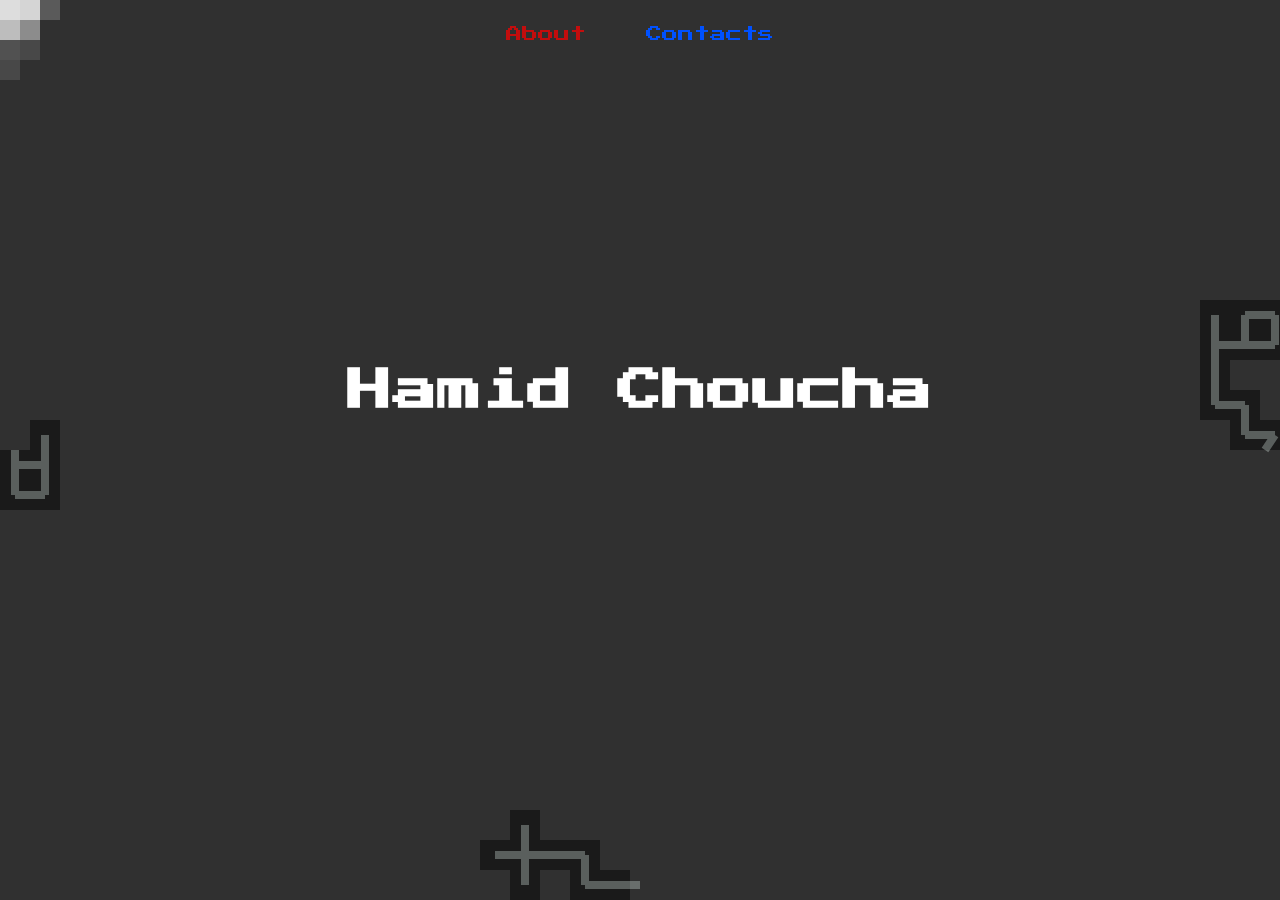
==== index.html @ bf3365f3 "Update index.html" ====
<!DOCTYPE html>
<html>

<head>
    <meta charset="utf-8">
    <meta http-equiv="X-UA-Compatible" content="IE=edge">
    <title></title>
    <meta name="viewport" content="width=device-width, initial-scale=1">
    <link rel="stylesheet" href="static/style.css">
    <link rel="preconnect" href="https://fonts.gstatic.com" crossorigin>
    <link href="https://fonts.googleapis.com/css2?family=Press+Start+2P&display=swap" rel="stylesheet">
</head>

<body>
    <div class="links">
        <a href="about.html">About</a>
        <!-- <a href="projects.html">Projects</a> -->
        <a href="links.html">Contacts</a>
    </div>

    <div class="white-square">

        

        <div class="top-left-square"></div>
        <div class="top-left2-square"></div>
        <div class="top-left3-square"></div>
        <div class="top-left4-square"></div>
        <div class="top-left5-square"></div>
        <div class="top-left6-square"></div>
        <div class="top-left7-square"></div>
        <div class="top-left8-square"></div>
        <div class="top-left9-square"></div>

        <h1>Hamid Choucha</h1>

    </div>
   <div class="overlay" id="overlay">
        <canvas id="bgCanvas" style="position: absolute; top: 0; left: 0; z-index: 0;"></canvas>
        <canvas id="pictureFrame" width="400" height="400"></canvas>
        <script src="script.js"></script>
    </div>
</body>

</html>
---- static/style.css ----
body {
  margin: 0;
  overflow: hidden;
  background-color: #1a1a1a;
}

canvas {
  display: block;
}

.white-square {
  position: fixed;
  top: 0;
  left: 0;
  width: 100%;
  height: 100px;
  background-color: rgb(26, 26, 26);
  z-index: 0;
  display: flex;
  justify-content: space-between;
  padding: 10px;
  box-sizing: border-box;
}

h1 {
  font-family: "Press Start 2P";
  color: rgb(255, 255, 255);
  font-size: 45px;
  z-index: 4;
  position: fixed;
  top: 40%;
  left: 50%;
  transform: translate(-50%, -50%);
  text-align: center;
}

.links {
  margin: 2% auto;
  display: flex;
  justify-content: center;
  font-family: "Press Start 2P";
  color: rgb(255, 255, 255);
  z-index: 4; /* Increase z-index */
}

.links a {
  text-decoration: none;
  margin: 0px 30px;
  color: inherit;
  z-index: 4; /* Increase z-index */
}


.links a:nth-child(1) {
  color: rgba(255, 0, 0, 0.712);
}

/* .links a:nth-child(2) {
  color: rgba(0, 255, 136, 0.863);
} */

.links a:nth-child(2) {
  color: rgb(0, 81, 255);
}

.top-left-square {
  position: absolute;
  width: 20px;
  height: 20px;
  background-color: rgb(218, 218, 218);
  z-index: 4;
  top: 0px;
  left: 0px;
}
.top-left2-square {
  position: absolute;
  width: 20px;
  height: 20px;
  background-color: rgb(182, 182, 182);
  z-index: 4;
  top: 20px;
  left: 0px;
}
.top-left3-square {
  position: absolute;
  width: 20px;
  height: 20px;
  background-color: rgb(209, 209, 209);
  z-index: 1;
  top: 0px;
  left: 20px;
}
.top-left4-square {
  position: absolute;
  width: 20px;
  height: 20px;
  background-color: rgb(128, 128, 128);
  z-index: 1;
  top: 20px;
  left: 20px;
}
.top-left5-square {
  position: absolute;
  width: 20px;
  height: 20px;
  background-color: rgb(73, 73, 73);
  z-index: 1;
  top: 0px;
  left: 40px;
}
.top-left6-square {
  position: absolute;
  width: 20px;
  height: 20px;
  background-color: rgb(61, 61, 61);
  z-index: 1;
  top: 40px;
  left: 0px;
}
.top-left7-square {
  position: absolute;
  width: 20px;
  height: 20px;
  background-color: rgb(53, 53, 53);
  z-index: 1;
  top: 40px;
  left: 20px;
}
.top-left8-square {
  position: absolute;
  width: 20px;
  height: 20px;
  background-color: rgb(63, 63, 63);
  z-index: 1;
  top: 40px;
  left: -0px;
}
.top-left9-square {
  position: absolute;
  width: 20px;
  height: 20px;
  background-color: rgb(53, 53, 53);
  z-index: 1;
  top: 60px;
  left: -0px;
}


@media (max-width: 768px) {
  body {
    margin: 0;
    overflow: auto; /* Allow scrolling on smaller screens */
    background-color: #1a1a1a;
  }

  .white-square {
    height: 100px; /* Reduce the height for better visibility */
  }

  h1 {
    font-size: 20px; /* Reduce font size for smaller screens */
    top: 50%; /* Adjust vertical position */
    left: 50%; /* Adjust horizontal position */
    transform: translate(-50%, -50%); /* Center the heading */
  }

  .links {
    margin-top: 20px; /* Add space between header and links */
    display: flex;
    justify-content: center;
  }

  .links a {
    text-decoration: none;
    margin: 0px 20px;
  }

  /* Center the 'About' and 'Contacts' links */
  .links a:nth-child(1),
  .links a:nth-child(3) {
    display: block;
    text-align: center;
  }

  
  /* Adjust the grid of colored squares for better display */
  .top-left-square,
  .top-left2-square,
  .top-left3-square,
  .top-left4-square,
  .top-left5-square,
  .top-left6-square,
  .top-left7-square,
  .top-left8-square,
  .top-left9-square {
    position: absolute; /* Set position to absolute */
    top: 0; /* Align to the top */
    left: 0; /* Align to the left */
    width: 10px; /* Decrease width for smaller screens */
    height: 10px; /* Decrease height for smaller screens */
  }

  /* Adjust individual positioning for each square */
  .top-left2-square { left: 10px; }
  .top-left3-square { top: 10px; }
  .top-left4-square { top: 10px; left: 10px; }
  .top-left5-square { left: 20px; }
  .top-left6-square { top: 20px; }
  .top-left7-square { top: 20px; left: 10px; }
  .top-left8-square { top: 20px; left: 20px; }
  .top-left9-square { top: 30px; left: 20px; }
}
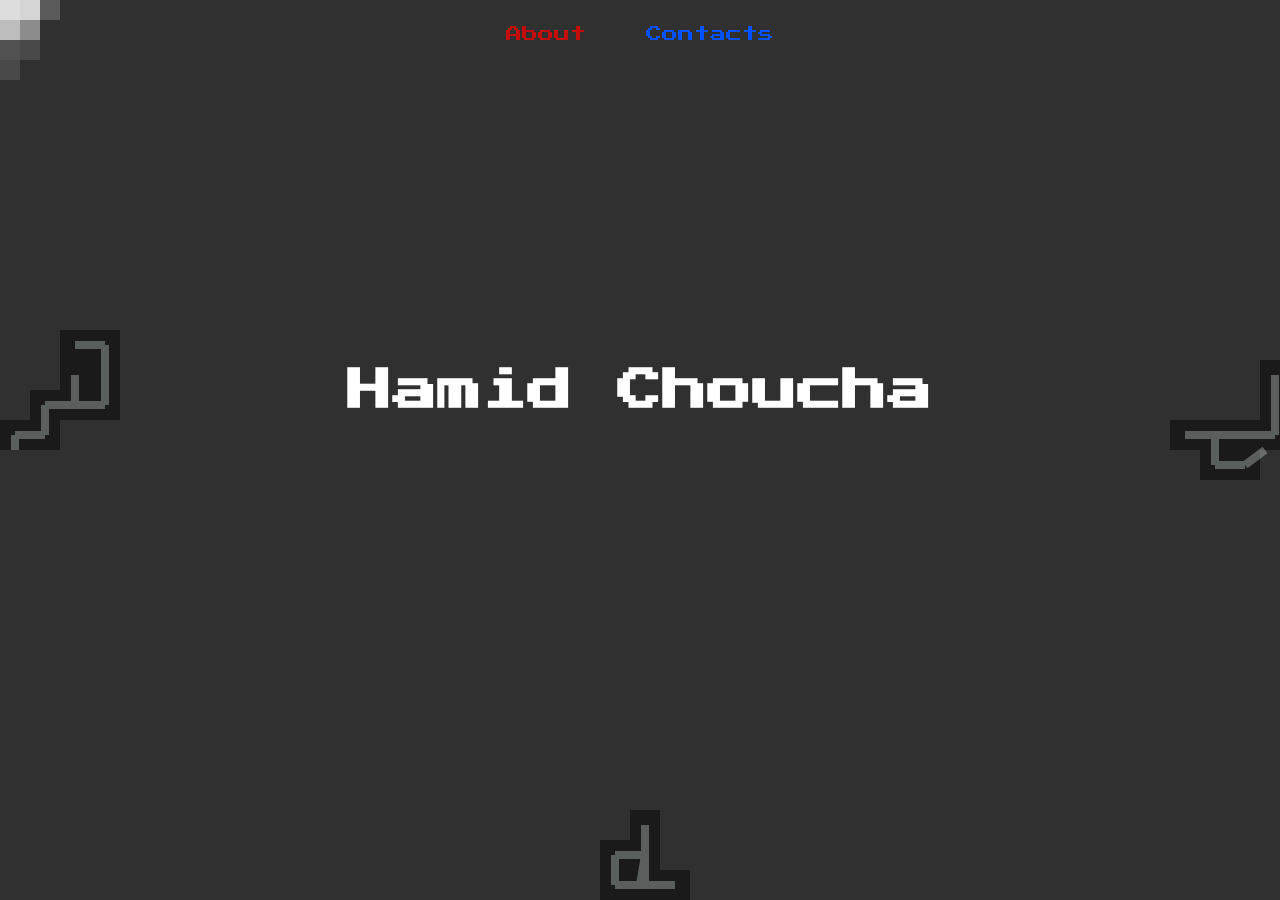
==== commit 367a494d: "Update index.html" ====
--- a/index.html
+++ b/index.html
@@ -35,11 +35,11 @@
         <h1>Hamid Choucha</h1>
 
     </div>
-   <div class="overlay" id="overlay">
-        <canvas id="bgCanvas" style="position: absolute; top: 0; left: 0; z-index: 0;"></canvas>
-        <canvas id="pictureFrame" width="400" height="400"></canvas>
-        <script src="script.js"></script>
-    </div>
+   <div class="background-overlay" id="backgroundOverlay"></div>
+    <canvas id="bgCanvas" style="position: absolute; top: 0; left: 0; z-index: 0;"></canvas>
+    <canvas id="pictureFrame" width="400" height="400"></canvas>
+    <script src="script.js"></script>
+    
 </body>
 
 </html>
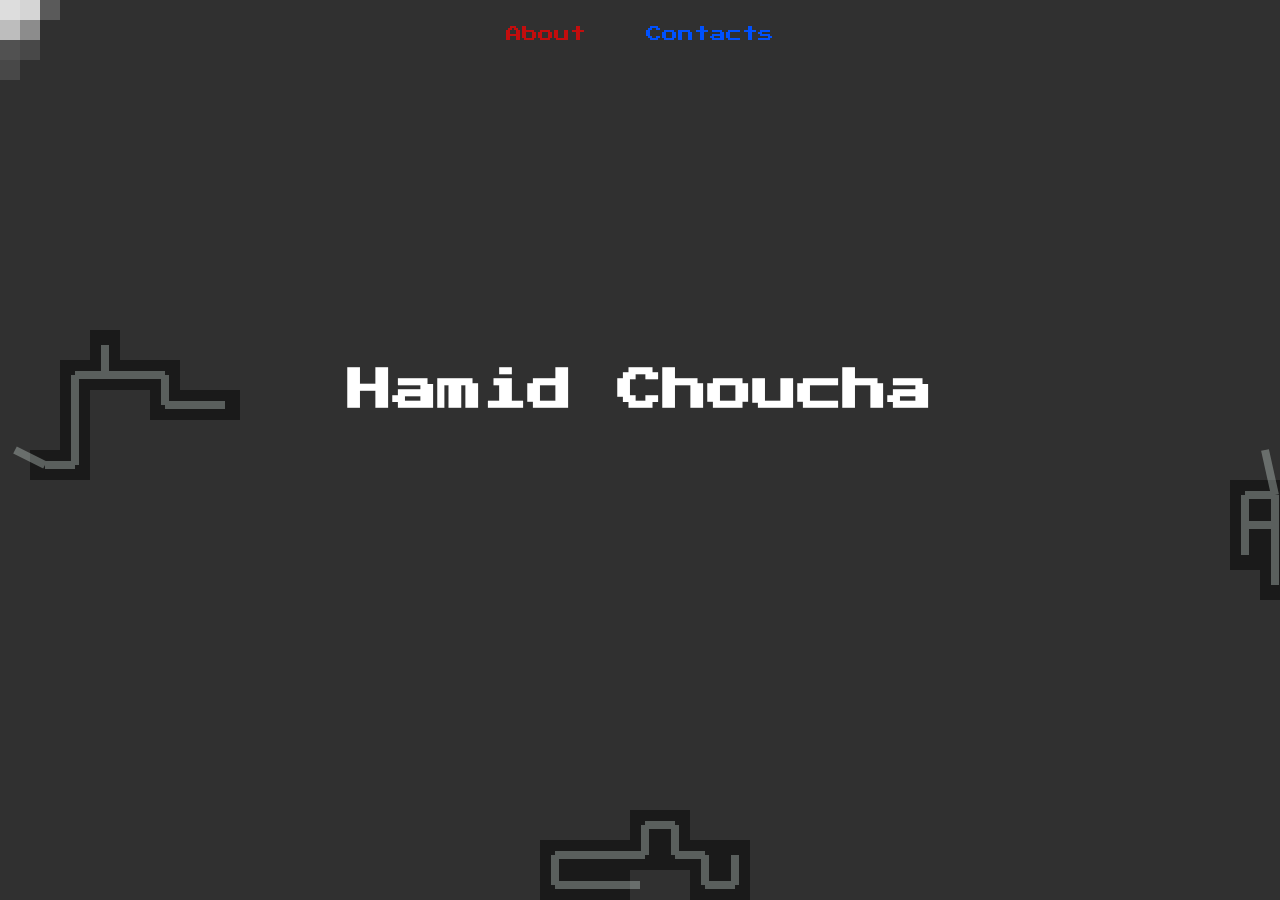
==== commit 3cb3e27c: "?" ====
--- a/index.html
+++ b/index.html
@@ -12,6 +12,7 @@
 </head>
 
 <body>
+    <div class="overlay" id="overlay"></div>
     <div class="links">
         <a href="about.html">About</a>
         <!-- <a href="projects.html">Projects</a> -->
@@ -35,8 +36,7 @@
         <h1>Hamid Choucha</h1>
 
     </div>
-   <div class="background-overlay" id="backgroundOverlay"></div>
-    <canvas id="bgCanvas" style="position: absolute; top: 0; left: 0; z-index: 0;"></canvas>
+    <canvas id="bgCanvas" style="position: absolute; top: 0; left: 0; z-index: 0;pointer-events: none;"></canvas>
     <canvas id="pictureFrame" width="400" height="400"></canvas>
     <script src="script.js"></script>
     
--- a/static/style.css
+++ b/static/style.css
@@ -6,6 +6,16 @@
 
 canvas {
   display: block;
+}
+
+.background-overlay {
+  position: fixed;
+  top: 0;
+  left: 0;
+  width: 100%;
+  height: 100%;
+  pointer-events: none;
+  z-index: -2;
 }
 
 .white-square {
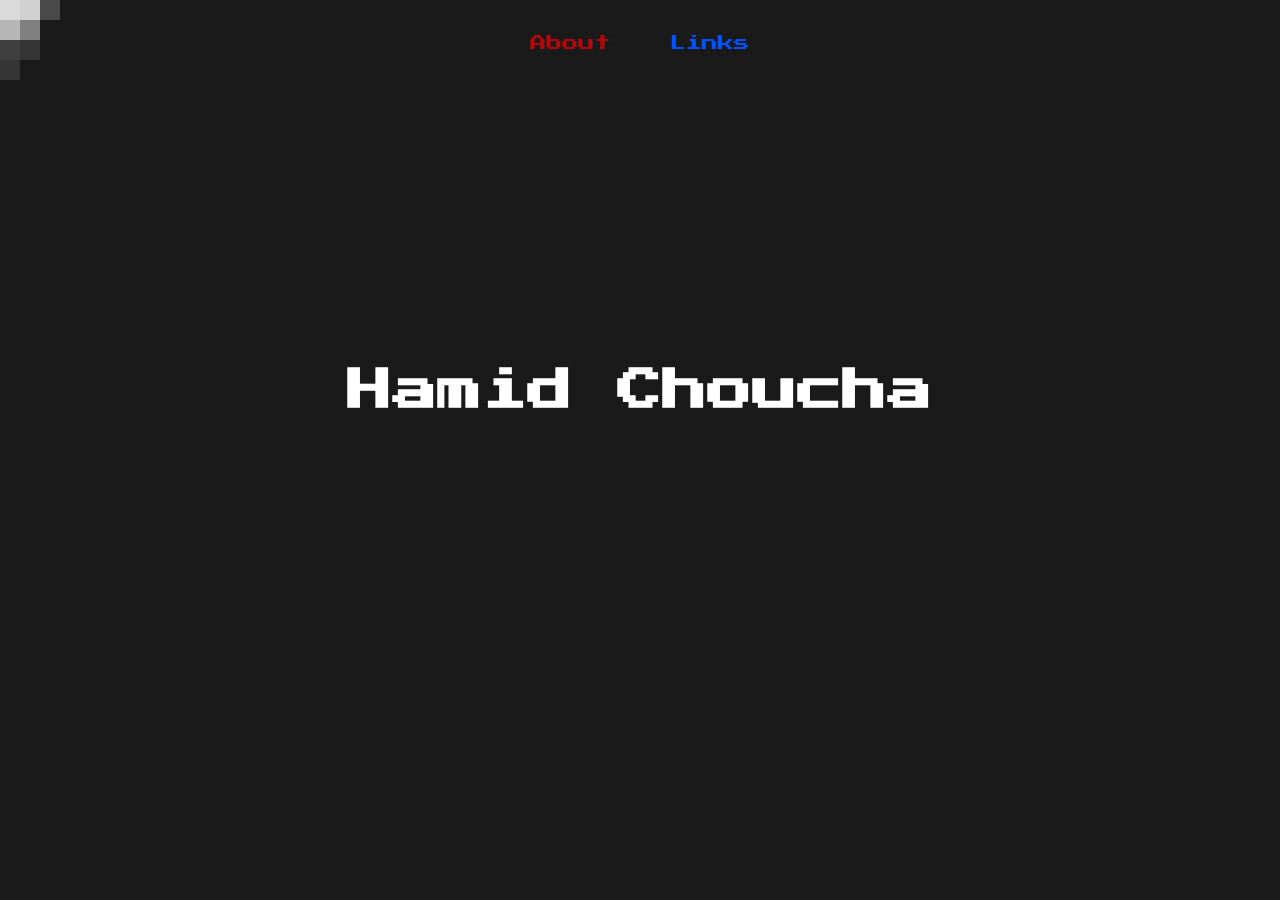
==== commit c3df6223: "Update index.html" ====
--- a/index.html
+++ b/index.html
@@ -12,16 +12,14 @@
 </head>
 
 <body>
-    <div class="overlay" id="overlay"></div>
-    <div class="links">
-        <a href="about.html">About</a>
-        <!-- <a href="projects.html">Projects</a> -->
-        <a href="links.html">Contacts</a>
-    </div>
 
     <div class="white-square">
 
-        
+        <div class="links">
+            <a href="about.html">About</a>
+<!--             <a href="projects.html">Projects</a> -->
+            <a href="links.html">Links</a>
+        </div>
 
         <div class="top-left-square"></div>
         <div class="top-left2-square"></div>
@@ -36,10 +34,10 @@
         <h1>Hamid Choucha</h1>
 
     </div>
-    <canvas id="bgCanvas" style="position: absolute; top: 0; left: 0; z-index: 0;pointer-events: none;"></canvas>
+
+    <canvas id="bgCanvas" style="position: absolute; top: 0; left: 0; z-index: 0;"></canvas>
     <canvas id="pictureFrame" width="400" height="400"></canvas>
     <script src="script.js"></script>
-    
 </body>
 
 </html>
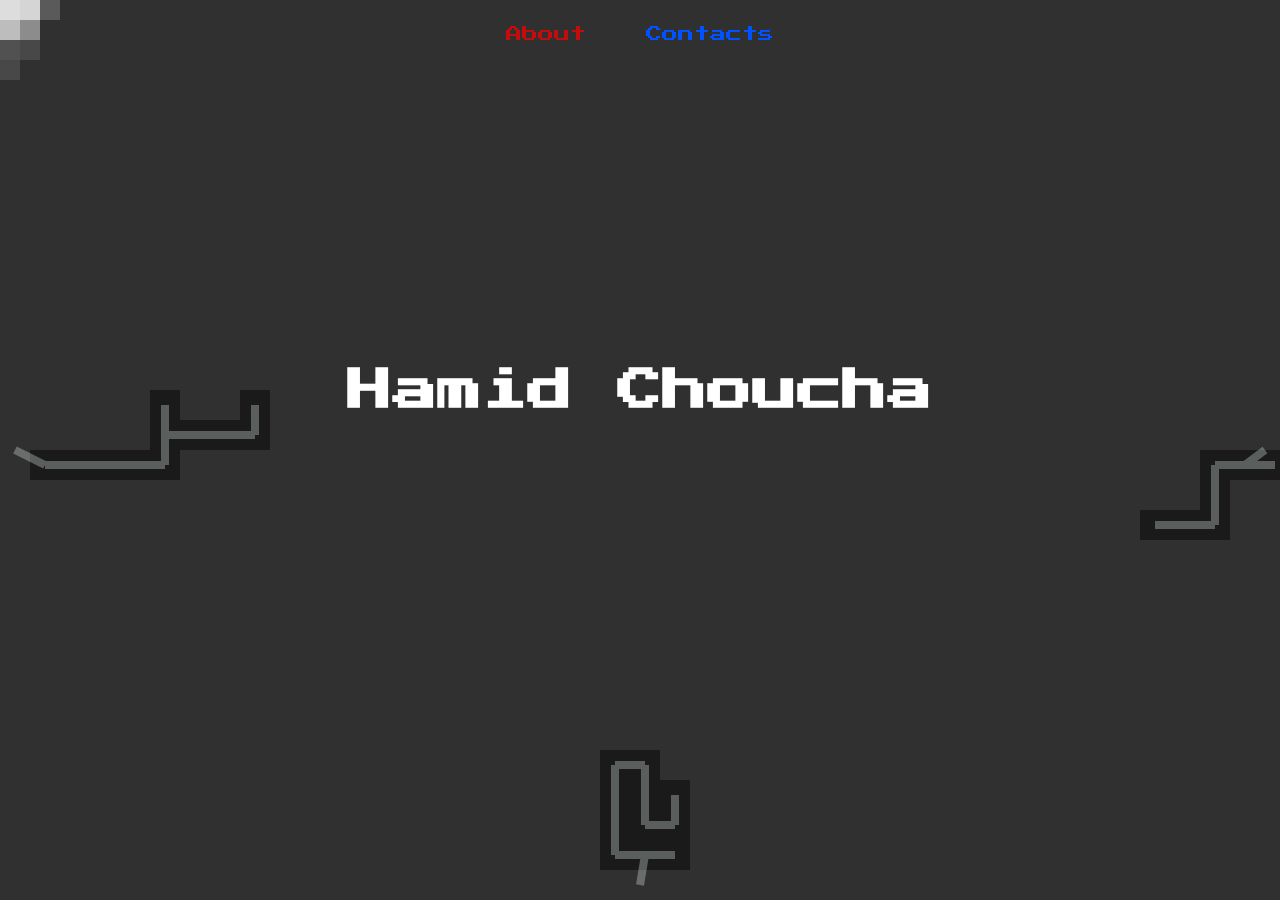
==== commit 9de79b5c: "og" ====
--- a/index.html
+++ b/index.html
@@ -12,14 +12,13 @@
 </head>
 
 <body>
+    <div class="links">
+        <a href="about.html">About</a>
+        <!-- <a href="projects.html">Projects</a> -->
+        <a href="links.html">Contacts</a>
+    </div>
 
     <div class="white-square">
-
-        <div class="links">
-            <a href="about.html">About</a>
-<!--             <a href="projects.html">Projects</a> -->
-            <a href="links.html">Links</a>
-        </div>
 
         <div class="top-left-square"></div>
         <div class="top-left2-square"></div>
